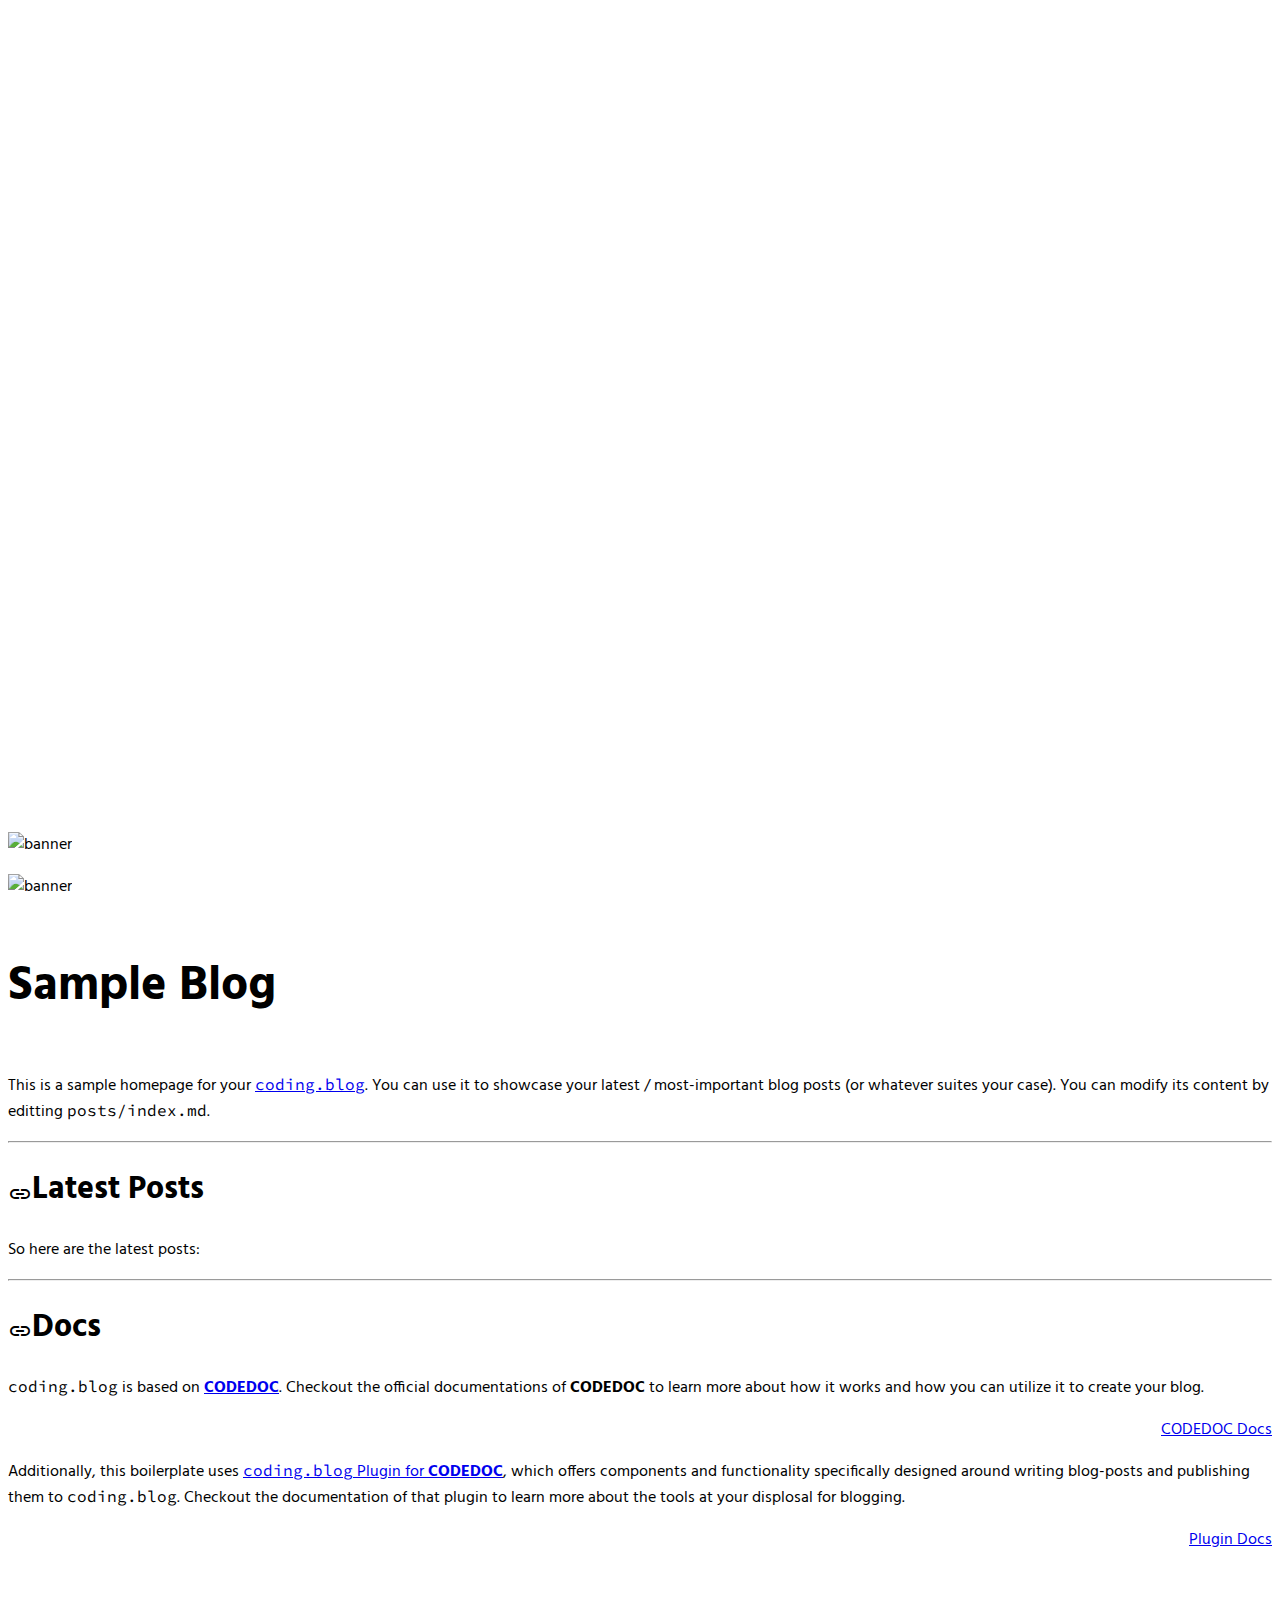
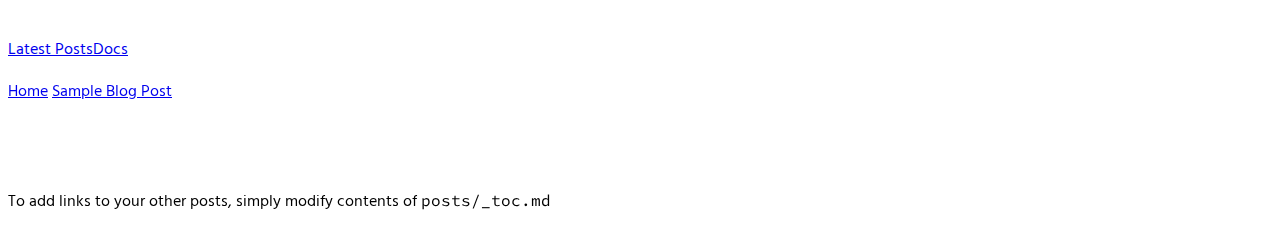
==== index.html @ 13567898 "Deploying to gh-pages from  @ 4d3c04f4698b5fcdc44f3eaf311a59f2d259ea63 🚀" ====
<!DOCTYPE html><html><head><title>Coding Blog Boilerplate | Sample Blog</title><meta charset="utf-8"><meta name="viewport" content="width=device-width, initial-scale=1, maximum-scale=1, user-scalable=0"><meta name="robots" content="index,follow"><meta name="theme-color" content="#212121"><meta name="apple-mobile-web-app-status-bar-style" content="black-translucent"><link rel="shortcut icon" href="/coding-blog-boilerplate/favicon.ico"><link href="https://fonts.googleapis.com/css?family=Hind:400,700&amp;display=swap" rel="stylesheet"><link href="https://fonts.googleapis.com/css?family=Source+Code+Pro:300,400&amp;display=swap" rel="stylesheet"><link href="https://fonts.googleapis.com/icon?family=Material+Icons%7CMaterial+Icons+Outlined&amp;display=swap" rel="stylesheet"><style>
      body, input, button {
        font-family: 'Hind', sans-serif;
      }

      code, .hljs {
        font-family: 'Source Code Pro', 'Courier New', Courier, monospace;
      }

      .icon-font {
        font-family: 'Material Icons';
        font-weight: normal;
        font-style: normal;
        font-size: 24px;  /* Preferred icon size */
        display: inline-block;
        line-height: 1;
        text-transform: none;
        letter-spacing: normal;
        word-wrap: normal;
        white-space: nowrap;
        direction: ltr;
      
        /* Support for all WebKit browsers. */
        -webkit-font-smoothing: antialiased;
        /* Support for Safari and Chrome. */
        text-rendering: optimizeLegibility;
      
        /* Support for Firefox. */
        -moz-osx-font-smoothing: grayscale;
      
        /* Support for IE. */
        font-feature-settings: 'liga';
      }

      .icon-font.outline {
        font-family: 'Material Icons Outlined';
      }
    </style><link href="/coding-blog-boilerplate/styles/codedoc-styles.css" rel="stylesheet"><script async="" defer="" src="/coding-blog-boilerplate/bundle/codedoc-bundle.js"></script><script>window.githubConfig={"repo":"coding-blog-boilerplate","user":"CONNECT-platform"}</script><style>.container{padding-top: 0 !important}</style><style>#-codedoc-toc { backdrop-filter: blur(16px); -webkit-backdrop-filter: blur(16px) }</style><meta name="twitter:title" content="Coding Blog Boilerplate | Sample Blog"><meta property="og:type" content="article"><meta property="og:title" content="Coding Blog Boilerplate | Sample Blog"><meta name="keywords" content=""><meta property="blog-tags" content=""></head><body><div class="header-0-0-4"><a class="watermark-0-0-3" href="https://coding.blog" target="_blank"><svg viewBox="0 0 701 443" version="1.1" xmlns="http://www.w3.org/2000/svg"><g id="coding.blog" stroke="none" stroke-width="1" fill="none" fill-rule="evenodd"><g transform="translate(-162.000000, -246.000000)" id="Shape"><path d="M538.081948,246.348452 L538.52402,246.445719 L538.52402,246.445719 L538.85529,246.526578 L538.85529,246.526578 L600.956012,263.165455 C602.767076,263.660918 604.526214,264.465865 606.146589,265.591976 C611.80881,269.527048 614.090389,276.211909 612.345003,282.123825 L538.2641,559.728905 C537.816127,561.562539 536.989561,563.335054 535.765607,564.944016 C530.70443,571.597248 520.764856,572.934442 513.564947,567.930724 C507.902727,563.995652 505.621148,557.310791 507.366534,551.398875 L577.145082,289.91439 L546.233523,281.631663 L462.305576,595.917544 L468.439004,634.645619 L493.907962,603.194573 C499.468987,596.327279 509.54413,595.268339 516.411424,600.829364 C523.278717,606.390389 524.337658,616.465532 518.776633,623.332826 L470.948283,682.395919 C466.887248,687.410879 460.418878,689.3283 454.55045,687.832105 L454.212574,687.741996 C448.224449,686.200133 443.421088,681.240355 442.392221,674.744345 L430.503202,599.680031 C430.418831,599.147339 430.361793,598.616628 430.331048,598.089327 C429.783912,595.705405 429.838457,593.220092 430.535776,590.858154 L519.361965,258.223717 L519.447729,257.889555 L519.447729,257.889555 L519.532157,257.586199 L519.627058,257.23399 C520.074771,255.398716 520.901697,253.624577 522.126677,252.014264 C525.828762,247.147643 532.141006,245.125338 538.081948,246.348452 Z M632.156421,656.157784 C640.992977,656.157784 648.156421,663.321228 648.156421,672.157784 C648.156421,680.99434 640.992977,688.157784 632.156421,688.157784 L528.156421,688.157784 C519.319865,688.157784 512.156421,680.99434 512.156421,672.157784 C512.156421,663.321228 519.319865,656.157784 528.156421,656.157784 L632.156421,656.157784 Z M699.234631,342.452157 L857.62655,500.844076 C863.874939,507.092464 863.874939,517.223104 857.62655,523.471493 L699.234631,681.863412 C692.986243,688.1118 682.855603,688.1118 676.607214,681.863412 C670.358826,675.615023 670.358826,665.484383 676.607214,659.235995 L823.686132,512.157077 L676.607214,365.079574 C670.358826,358.831185 670.358826,348.700545 676.607214,342.452157 C682.855603,336.203768 692.986243,336.203768 699.234631,342.452157 Z M347.705627,342.452157 C353.954016,348.700545 353.954016,358.831185 347.705627,365.079574 L200.62671,512.158491 L347.705627,659.235995 C353.954016,665.484383 353.954016,675.615023 347.705627,681.863412 C341.457239,688.1118 331.326599,688.1118 325.07821,681.863412 L166.686292,523.471493 C160.437903,517.223104 160.437903,507.092464 166.686292,500.844076 L325.07821,342.452157 C331.326599,336.203768 341.457239,336.203768 347.705627,342.452157 Z"></path></g></g></svg></a></div><div id="-codedoc-container" class="container"><script>window.source = {"base":"posts","path":"index.md","namespace":"/coding-blog-boilerplate","title":{"base":"Coding Blog Boilerplate","connector":" | "}}</script><div class="darklight-0-0-1"><div class="light"><p><img src="/coding-blog-boilerplate/img/cb-banner.svg" alt="banner"></p></div><div class="dark"><p><img src="/coding-blog-boilerplate/img/cb-banner-dark.svg" alt="banner"></p></div></div><h1 class="h-0-0-10 "><span style=" 
      text-shadow: none; 
      font-size: 48px"><p>Sample Blog</p></span></h1><p>This is a sample homepage for your <a href="https://coding.blog"><code>coding.blog</code></a>. You can use
it to showcase your latest / most-important blog posts (or whatever suites your case).
You can modify its content by editting <code>posts/index.md</code>.</p><hr><h1 id="latest-posts" class="heading-0-0-11"><span class="anchor-0-0-12" data-ignore-text=""><span class="icon-font" data-ignore-text="" style="vertical-align: sub">link</span></span>Latest Posts</h1><p>So here are the latest posts:</p><script id="WSzGeciHXk">(function(){function load(){if (window.__sdh_transport){window.__sdh_transport("WSzGeciHXk", "4I2LlaAPZ3FDHhFl7YOveg==", {"src":"/sample-blog-post","style":"box"});} }; if (document.readyState == 'complete') load(); else window.addEventListener('load', load); })()</script><script id="KIlWeqrNVF">(function(){function load(){if (window.__sdh_transport){window.__sdh_transport("KIlWeqrNVF", "4I2LlaAPZ3FDHhFl7YOveg==", {"src":"/sample-blog-post","style":"box"});} }; if (document.readyState == 'complete') load(); else window.addEventListener('load', load); })()</script><script id="a_Aa_GjOYs">(function(){function load(){if (window.__sdh_transport){window.__sdh_transport("a_Aa_GjOYs", "4I2LlaAPZ3FDHhFl7YOveg==", {"src":"/sample-blog-post"});} }; if (document.readyState == 'complete') load(); else window.addEventListener('load', load); })()</script><script id="cabaNi_Bed">(function(){function load(){if (window.__sdh_transport){window.__sdh_transport("cabaNi_Bed", "4I2LlaAPZ3FDHhFl7YOveg==", {"src":"/sample-blog-post"});} }; if (document.readyState == 'complete') load(); else window.addEventListener('load', load); })()</script><hr><h1 id="docs" class="heading-0-0-11"><span class="anchor-0-0-12" data-ignore-text=""><span class="icon-font" data-ignore-text="" style="vertical-align: sub">link</span></span>Docs</h1><p><code>coding.blog</code> is based on <a href="https://codedoc.cc"><strong>CODEDOC</strong></a>. Checkout the official documentations
of <strong>CODEDOC</strong> to learn more about how it works and how you can utilize it to create your blog.</p><div style="text-align: right"><a class="button-0-0-2" href="https://codedoc.cc" target="_blank">CODEDOC Docs</a></div><p>Additionally, this boilerplate uses <a href="https://github.com/CONNECT-platform/coding-blog-plugin"><code>coding.blog</code> Plugin for <strong>CODEDOC</strong></a>,
which offers components and functionality specifically designed around writing blog-posts
and publishing them to <code>coding.blog</code>. Checkout the documentation of that plugin to learn more
about the tools at your displosal for blogging.</p><div style="text-align: right"><a class="button-0-0-2" href="https://connect-platform.github.io/coding-blog-plugin/" target="_blank">Plugin Docs</a></div><p><br><br></p><script id="WKKgxhlDvt">(function(){function load(){if (window.__sdh_transport){window.__sdh_transport("WKKgxhlDvt", "tvU4ZvTyVzKC9UotaYeV1w==", {"src":"github"});} }; if (document.readyState == 'complete') load(); else window.addEventListener('load', load); })()</script><script id="HZMRhmLitI">(function(){function load(){if (window.__sdh_transport){window.__sdh_transport("HZMRhmLitI", "PFhwqFF68841RB6Nunq1Zg==", {});} }; if (document.readyState == 'complete') load(); else window.addEventListener('load', load); })()</script><div class="contentnav-0-0-9" data-no-search=""><a href="#latest-posts" class="h1" data-content-highlight="latest-posts">Latest Posts</a><a href="#docs" class="h1" data-content-highlight="docs">Docs</a></div></div><div id="-codedoc-toc" class="toc-0-0-6"><div class="content-0-0-7"><p><a href="/coding-blog-boilerplate/">Home</a>
<a href="/coding-blog-boilerplate/sample-blog-post">Sample Blog Post</a></p><p><br><br></p><p>To add links to your other posts,
simply modify contents of <code>posts/_toc.md</code></p></div></div><div class="footer-0-0-5"><div class="left"><script id="ySJisa_gHb">(function(){function load(){if (window.__sdh_transport){window.__sdh_transport("ySJisa_gHb", "k0lYj9deiYXngpZFqYY0vQ==", {});} }; if (document.readyState == 'complete') load(); else window.addEventListener('load', load); })()</script></div><div class="main"><div class="inside"></div></div><div class="right"><script id="cefZirTozu">(function(){function load(){if (window.__sdh_transport){window.__sdh_transport("cefZirTozu", "QtGDrozMmpfzLYU0jY3n+w==", {});} }; if (document.readyState == 'complete') load(); else window.addEventListener('load', load); })()</script></div></div><script id="TBfbtJYCkf">(function(){function load(){if (window.__sdh_transport){window.__sdh_transport("TBfbtJYCkf", "Rs0VnrLCFSwfOm1o3R6OHg==", {"namespace":"/coding-blog-boilerplate"});} }; if (document.readyState == 'complete') load(); else window.addEventListener('load', load); })()</script></body></html>
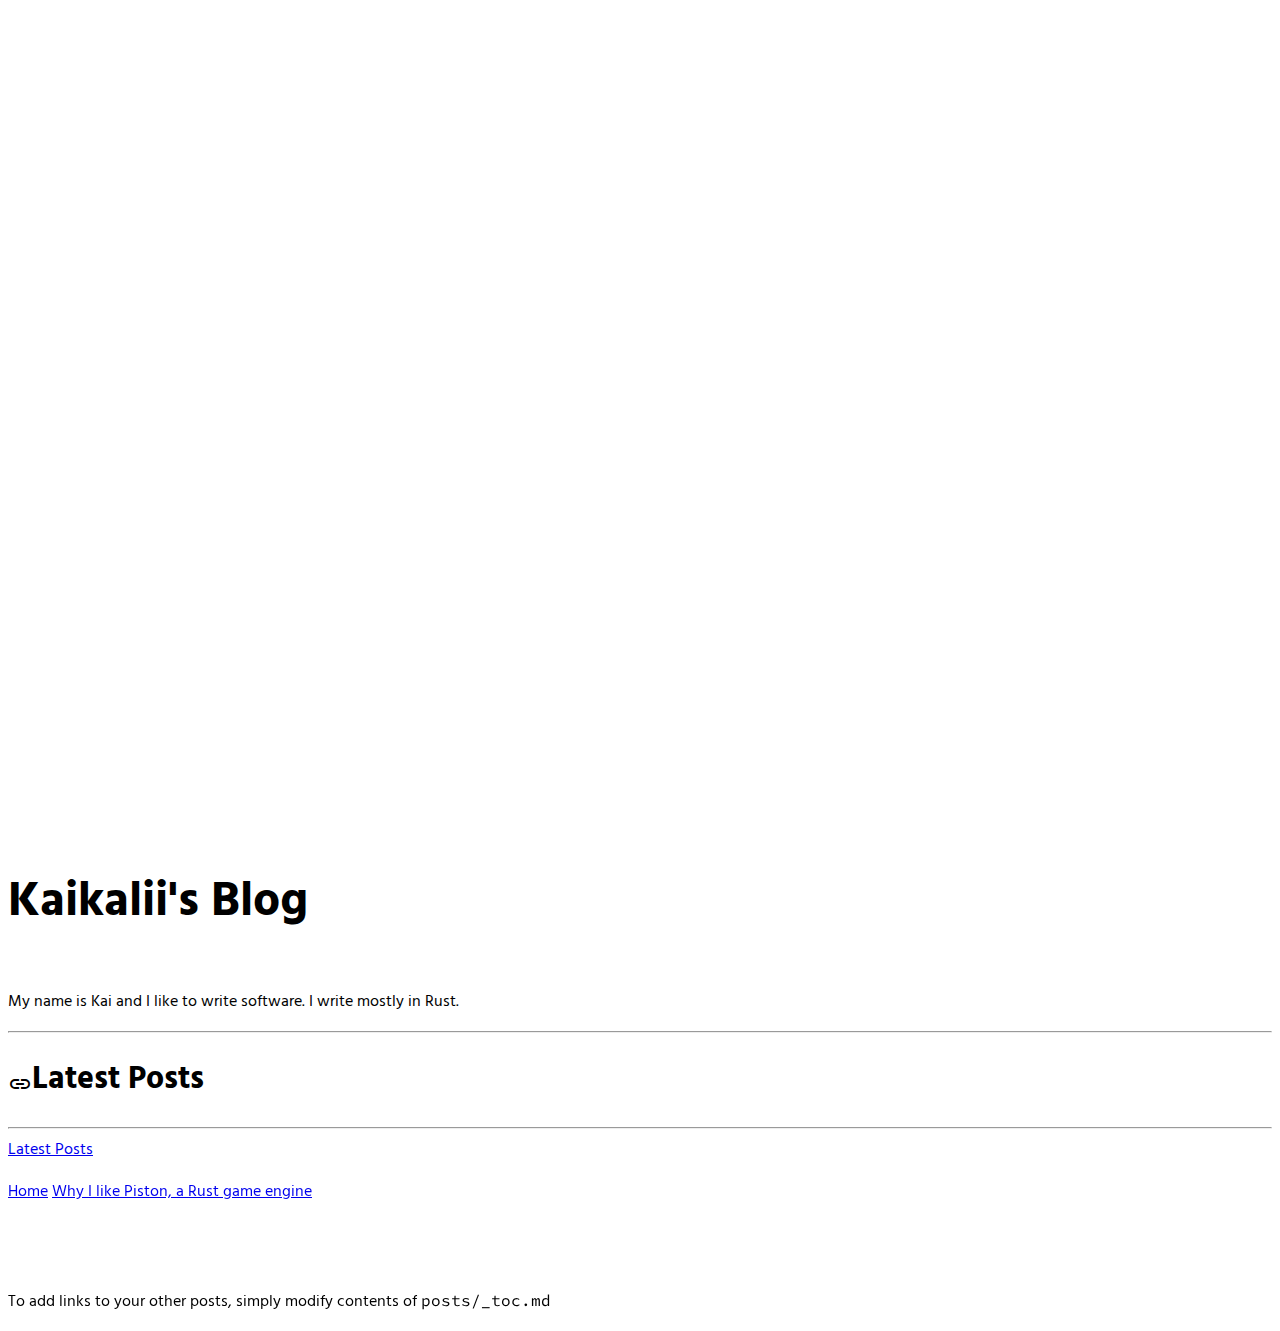
==== commit 81f3f6ce: "Deploying to gh-pages from  @ 4a7efd3d77349cfa019b366d59edd03775b7a146 🚀" ====
--- a/index.html
+++ b/index.html
@@ -1,4 +1,4 @@
-<!DOCTYPE html><html><head><title>Coding Blog Boilerplate | Sample Blog</title><meta charset="utf-8"><meta name="viewport" content="width=device-width, initial-scale=1, maximum-scale=1, user-scalable=0"><meta name="robots" content="index,follow"><meta name="theme-color" content="#212121"><meta name="apple-mobile-web-app-status-bar-style" content="black-translucent"><link rel="shortcut icon" href="/coding-blog-boilerplate/favicon.ico"><link href="https://fonts.googleapis.com/css?family=Hind:400,700&amp;display=swap" rel="stylesheet"><link href="https://fonts.googleapis.com/css?family=Source+Code+Pro:300,400&amp;display=swap" rel="stylesheet"><link href="https://fonts.googleapis.com/icon?family=Material+Icons%7CMaterial+Icons+Outlined&amp;display=swap" rel="stylesheet"><style>
+<!DOCTYPE html><html><head><title>Coding Blog Boilerplate | Kaikalii's Blog</title><meta charset="utf-8"><meta name="viewport" content="width=device-width, initial-scale=1, maximum-scale=1, user-scalable=0"><meta name="robots" content="index,follow"><meta name="theme-color" content="#212121"><meta name="apple-mobile-web-app-status-bar-style" content="black-translucent"><link rel="shortcut icon" href="/coding-blog-boilerplate/favicon.ico"><link href="https://fonts.googleapis.com/css?family=Hind:400,700&amp;display=swap" rel="stylesheet"><link href="https://fonts.googleapis.com/css?family=Source+Code+Pro:300,400&amp;display=swap" rel="stylesheet"><link href="https://fonts.googleapis.com/icon?family=Material+Icons%7CMaterial+Icons+Outlined&amp;display=swap" rel="stylesheet"><style>
       body, input, button {
         font-family: 'Hind', sans-serif;
       }
@@ -35,14 +35,8 @@
       .icon-font.outline {
         font-family: 'Material Icons Outlined';
       }
-    </style><link href="/coding-blog-boilerplate/styles/codedoc-styles.css" rel="stylesheet"><script async="" defer="" src="/coding-blog-boilerplate/bundle/codedoc-bundle.js"></script><script>window.githubConfig={"repo":"coding-blog-boilerplate","user":"CONNECT-platform"}</script><style>.container{padding-top: 0 !important}</style><style>#-codedoc-toc { backdrop-filter: blur(16px); -webkit-backdrop-filter: blur(16px) }</style><meta name="twitter:title" content="Coding Blog Boilerplate | Sample Blog"><meta property="og:type" content="article"><meta property="og:title" content="Coding Blog Boilerplate | Sample Blog"><meta name="keywords" content=""><meta property="blog-tags" content=""></head><body><div class="header-0-0-4"><a class="watermark-0-0-3" href="https://coding.blog" target="_blank"><svg viewBox="0 0 701 443" version="1.1" xmlns="http://www.w3.org/2000/svg"><g id="coding.blog" stroke="none" stroke-width="1" fill="none" fill-rule="evenodd"><g transform="translate(-162.000000, -246.000000)" id="Shape"><path d="M538.081948,246.348452 L538.52402,246.445719 L538.52402,246.445719 L538.85529,246.526578 L538.85529,246.526578 L600.956012,263.165455 C602.767076,263.660918 604.526214,264.465865 606.146589,265.591976 C611.80881,269.527048 614.090389,276.211909 612.345003,282.123825 L538.2641,559.728905 C537.816127,561.562539 536.989561,563.335054 535.765607,564.944016 C530.70443,571.597248 520.764856,572.934442 513.564947,567.930724 C507.902727,563.995652 505.621148,557.310791 507.366534,551.398875 L577.145082,289.91439 L546.233523,281.631663 L462.305576,595.917544 L468.439004,634.645619 L493.907962,603.194573 C499.468987,596.327279 509.54413,595.268339 516.411424,600.829364 C523.278717,606.390389 524.337658,616.465532 518.776633,623.332826 L470.948283,682.395919 C466.887248,687.410879 460.418878,689.3283 454.55045,687.832105 L454.212574,687.741996 C448.224449,686.200133 443.421088,681.240355 442.392221,674.744345 L430.503202,599.680031 C430.418831,599.147339 430.361793,598.616628 430.331048,598.089327 C429.783912,595.705405 429.838457,593.220092 430.535776,590.858154 L519.361965,258.223717 L519.447729,257.889555 L519.447729,257.889555 L519.532157,257.586199 L519.627058,257.23399 C520.074771,255.398716 520.901697,253.624577 522.126677,252.014264 C525.828762,247.147643 532.141006,245.125338 538.081948,246.348452 Z M632.156421,656.157784 C640.992977,656.157784 648.156421,663.321228 648.156421,672.157784 C648.156421,680.99434 640.992977,688.157784 632.156421,688.157784 L528.156421,688.157784 C519.319865,688.157784 512.156421,680.99434 512.156421,672.157784 C512.156421,663.321228 519.319865,656.157784 528.156421,656.157784 L632.156421,656.157784 Z M699.234631,342.452157 L857.62655,500.844076 C863.874939,507.092464 863.874939,517.223104 857.62655,523.471493 L699.234631,681.863412 C692.986243,688.1118 682.855603,688.1118 676.607214,681.863412 C670.358826,675.615023 670.358826,665.484383 676.607214,659.235995 L823.686132,512.157077 L676.607214,365.079574 C670.358826,358.831185 670.358826,348.700545 676.607214,342.452157 C682.855603,336.203768 692.986243,336.203768 699.234631,342.452157 Z M347.705627,342.452157 C353.954016,348.700545 353.954016,358.831185 347.705627,365.079574 L200.62671,512.158491 L347.705627,659.235995 C353.954016,665.484383 353.954016,675.615023 347.705627,681.863412 C341.457239,688.1118 331.326599,688.1118 325.07821,681.863412 L166.686292,523.471493 C160.437903,517.223104 160.437903,507.092464 166.686292,500.844076 L325.07821,342.452157 C331.326599,336.203768 341.457239,336.203768 347.705627,342.452157 Z"></path></g></g></svg></a></div><div id="-codedoc-container" class="container"><script>window.source = {"base":"posts","path":"index.md","namespace":"/coding-blog-boilerplate","title":{"base":"Coding Blog Boilerplate","connector":" | "}}</script><div class="darklight-0-0-1"><div class="light"><p><img src="/coding-blog-boilerplate/img/cb-banner.svg" alt="banner"></p></div><div class="dark"><p><img src="/coding-blog-boilerplate/img/cb-banner-dark.svg" alt="banner"></p></div></div><h1 class="h-0-0-10 "><span style=" 
+    </style><link href="/coding-blog-boilerplate/styles/codedoc-styles.css" rel="stylesheet"><script async="" defer="" src="/coding-blog-boilerplate/bundle/codedoc-bundle.js"></script><script>window.githubConfig={"repo":"coding-blog-boilerplate","user":"CONNECT-platform"}</script><style>.container{padding-top: 0 !important}</style><style>#-codedoc-toc { backdrop-filter: blur(16px); -webkit-backdrop-filter: blur(16px) }</style><meta name="twitter:title" content="Coding Blog Boilerplate | Kaikalii's Blog"><meta property="og:type" content="article"><meta property="og:title" content="Coding Blog Boilerplate | Kaikalii's Blog"><meta name="keywords" content=""><meta property="blog-tags" content=""></head><body><div class="header-0-0-4"><a class="watermark-0-0-3" href="https://coding.blog" target="_blank"><svg viewBox="0 0 701 443" version="1.1" xmlns="http://www.w3.org/2000/svg"><g id="coding.blog" stroke="none" stroke-width="1" fill="none" fill-rule="evenodd"><g transform="translate(-162.000000, -246.000000)" id="Shape"><path d="M538.081948,246.348452 L538.52402,246.445719 L538.52402,246.445719 L538.85529,246.526578 L538.85529,246.526578 L600.956012,263.165455 C602.767076,263.660918 604.526214,264.465865 606.146589,265.591976 C611.80881,269.527048 614.090389,276.211909 612.345003,282.123825 L538.2641,559.728905 C537.816127,561.562539 536.989561,563.335054 535.765607,564.944016 C530.70443,571.597248 520.764856,572.934442 513.564947,567.930724 C507.902727,563.995652 505.621148,557.310791 507.366534,551.398875 L577.145082,289.91439 L546.233523,281.631663 L462.305576,595.917544 L468.439004,634.645619 L493.907962,603.194573 C499.468987,596.327279 509.54413,595.268339 516.411424,600.829364 C523.278717,606.390389 524.337658,616.465532 518.776633,623.332826 L470.948283,682.395919 C466.887248,687.410879 460.418878,689.3283 454.55045,687.832105 L454.212574,687.741996 C448.224449,686.200133 443.421088,681.240355 442.392221,674.744345 L430.503202,599.680031 C430.418831,599.147339 430.361793,598.616628 430.331048,598.089327 C429.783912,595.705405 429.838457,593.220092 430.535776,590.858154 L519.361965,258.223717 L519.447729,257.889555 L519.447729,257.889555 L519.532157,257.586199 L519.627058,257.23399 C520.074771,255.398716 520.901697,253.624577 522.126677,252.014264 C525.828762,247.147643 532.141006,245.125338 538.081948,246.348452 Z M632.156421,656.157784 C640.992977,656.157784 648.156421,663.321228 648.156421,672.157784 C648.156421,680.99434 640.992977,688.157784 632.156421,688.157784 L528.156421,688.157784 C519.319865,688.157784 512.156421,680.99434 512.156421,672.157784 C512.156421,663.321228 519.319865,656.157784 528.156421,656.157784 L632.156421,656.157784 Z M699.234631,342.452157 L857.62655,500.844076 C863.874939,507.092464 863.874939,517.223104 857.62655,523.471493 L699.234631,681.863412 C692.986243,688.1118 682.855603,688.1118 676.607214,681.863412 C670.358826,675.615023 670.358826,665.484383 676.607214,659.235995 L823.686132,512.157077 L676.607214,365.079574 C670.358826,358.831185 670.358826,348.700545 676.607214,342.452157 C682.855603,336.203768 692.986243,336.203768 699.234631,342.452157 Z M347.705627,342.452157 C353.954016,348.700545 353.954016,358.831185 347.705627,365.079574 L200.62671,512.158491 L347.705627,659.235995 C353.954016,665.484383 353.954016,675.615023 347.705627,681.863412 C341.457239,688.1118 331.326599,688.1118 325.07821,681.863412 L166.686292,523.471493 C160.437903,517.223104 160.437903,507.092464 166.686292,500.844076 L325.07821,342.452157 C331.326599,336.203768 341.457239,336.203768 347.705627,342.452157 Z"></path></g></g></svg></a></div><div id="-codedoc-container" class="container"><script>window.source = {"base":"posts","path":"index.md","namespace":"/coding-blog-boilerplate","title":{"base":"Coding Blog Boilerplate","connector":" | "}}</script><h1 class="h-0-0-10 "><span style=" 
       text-shadow: none; 
-      font-size: 48px"><p>Sample Blog</p></span></h1><p>This is a sample homepage for your <a href="https://coding.blog"><code>coding.blog</code></a>. You can use
-it to showcase your latest / most-important blog posts (or whatever suites your case).
-You can modify its content by editting <code>posts/index.md</code>.</p><hr><h1 id="latest-posts" class="heading-0-0-11"><span class="anchor-0-0-12" data-ignore-text=""><span class="icon-font" data-ignore-text="" style="vertical-align: sub">link</span></span>Latest Posts</h1><p>So here are the latest posts:</p><script id="WSzGeciHXk">(function(){function load(){if (window.__sdh_transport){window.__sdh_transport("WSzGeciHXk", "4I2LlaAPZ3FDHhFl7YOveg==", {"src":"/sample-blog-post","style":"box"});} }; if (document.readyState == 'complete') load(); else window.addEventListener('load', load); })()</script><script id="KIlWeqrNVF">(function(){function load(){if (window.__sdh_transport){window.__sdh_transport("KIlWeqrNVF", "4I2LlaAPZ3FDHhFl7YOveg==", {"src":"/sample-blog-post","style":"box"});} }; if (document.readyState == 'complete') load(); else window.addEventListener('load', load); })()</script><script id="a_Aa_GjOYs">(function(){function load(){if (window.__sdh_transport){window.__sdh_transport("a_Aa_GjOYs", "4I2LlaAPZ3FDHhFl7YOveg==", {"src":"/sample-blog-post"});} }; if (document.readyState == 'complete') load(); else window.addEventListener('load', load); })()</script><script id="cabaNi_Bed">(function(){function load(){if (window.__sdh_transport){window.__sdh_transport("cabaNi_Bed", "4I2LlaAPZ3FDHhFl7YOveg==", {"src":"/sample-blog-post"});} }; if (document.readyState == 'complete') load(); else window.addEventListener('load', load); })()</script><hr><h1 id="docs" class="heading-0-0-11"><span class="anchor-0-0-12" data-ignore-text=""><span class="icon-font" data-ignore-text="" style="vertical-align: sub">link</span></span>Docs</h1><p><code>coding.blog</code> is based on <a href="https://codedoc.cc"><strong>CODEDOC</strong></a>. Checkout the official documentations
-of <strong>CODEDOC</strong> to learn more about how it works and how you can utilize it to create your blog.</p><div style="text-align: right"><a class="button-0-0-2" href="https://codedoc.cc" target="_blank">CODEDOC Docs</a></div><p>Additionally, this boilerplate uses <a href="https://github.com/CONNECT-platform/coding-blog-plugin"><code>coding.blog</code> Plugin for <strong>CODEDOC</strong></a>,
-which offers components and functionality specifically designed around writing blog-posts
-and publishing them to <code>coding.blog</code>. Checkout the documentation of that plugin to learn more
-about the tools at your displosal for blogging.</p><div style="text-align: right"><a class="button-0-0-2" href="https://connect-platform.github.io/coding-blog-plugin/" target="_blank">Plugin Docs</a></div><p><br><br></p><script id="WKKgxhlDvt">(function(){function load(){if (window.__sdh_transport){window.__sdh_transport("WKKgxhlDvt", "tvU4ZvTyVzKC9UotaYeV1w==", {"src":"github"});} }; if (document.readyState == 'complete') load(); else window.addEventListener('load', load); })()</script><script id="HZMRhmLitI">(function(){function load(){if (window.__sdh_transport){window.__sdh_transport("HZMRhmLitI", "PFhwqFF68841RB6Nunq1Zg==", {});} }; if (document.readyState == 'complete') load(); else window.addEventListener('load', load); })()</script><div class="contentnav-0-0-9" data-no-search=""><a href="#latest-posts" class="h1" data-content-highlight="latest-posts">Latest Posts</a><a href="#docs" class="h1" data-content-highlight="docs">Docs</a></div></div><div id="-codedoc-toc" class="toc-0-0-6"><div class="content-0-0-7"><p><a href="/coding-blog-boilerplate/">Home</a>
-<a href="/coding-blog-boilerplate/sample-blog-post">Sample Blog Post</a></p><p><br><br></p><p>To add links to your other posts,
-simply modify contents of <code>posts/_toc.md</code></p></div></div><div class="footer-0-0-5"><div class="left"><script id="ySJisa_gHb">(function(){function load(){if (window.__sdh_transport){window.__sdh_transport("ySJisa_gHb", "k0lYj9deiYXngpZFqYY0vQ==", {});} }; if (document.readyState == 'complete') load(); else window.addEventListener('load', load); })()</script></div><div class="main"><div class="inside"></div></div><div class="right"><script id="cefZirTozu">(function(){function load(){if (window.__sdh_transport){window.__sdh_transport("cefZirTozu", "QtGDrozMmpfzLYU0jY3n+w==", {});} }; if (document.readyState == 'complete') load(); else window.addEventListener('load', load); })()</script></div></div><script id="TBfbtJYCkf">(function(){function load(){if (window.__sdh_transport){window.__sdh_transport("TBfbtJYCkf", "Rs0VnrLCFSwfOm1o3R6OHg==", {"namespace":"/coding-blog-boilerplate"});} }; if (document.readyState == 'complete') load(); else window.addEventListener('load', load); })()</script></body></html>+      font-size: 48px"><p>Kaikalii's Blog</p></span></h1><p>My name is Kai and I like to write software. I write mostly in Rust.</p><hr><h1 id="latest-posts" class="heading-0-0-11"><span class="anchor-0-0-12" data-ignore-text=""><span class="icon-font" data-ignore-text="" style="vertical-align: sub">link</span></span>Latest Posts</h1><script id="gugeZbpnPU">(function(){function load(){if (window.__sdh_transport){window.__sdh_transport("gugeZbpnPU", "4I2LlaAPZ3FDHhFl7YOveg==", {"src":"/why-i-like-piston","style":"box"});} }; if (document.readyState == 'complete') load(); else window.addEventListener('load', load); })()</script><hr><script id="uMHvdNZGd_">(function(){function load(){if (window.__sdh_transport){window.__sdh_transport("uMHvdNZGd_", "tvU4ZvTyVzKC9UotaYeV1w==", {"src":"github"});} }; if (document.readyState == 'complete') load(); else window.addEventListener('load', load); })()</script><script id="Ej_jMONACr">(function(){function load(){if (window.__sdh_transport){window.__sdh_transport("Ej_jMONACr", "PFhwqFF68841RB6Nunq1Zg==", {});} }; if (document.readyState == 'complete') load(); else window.addEventListener('load', load); })()</script><div class="contentnav-0-0-9" data-no-search=""><a href="#latest-posts" class="h1" data-content-highlight="latest-posts">Latest Posts</a></div></div><div id="-codedoc-toc" class="toc-0-0-6"><div class="content-0-0-7"><p><a href="/coding-blog-boilerplate/">Home</a>
+<a href="/coding-blog-boilerplate/why-i-like-piston">Why I like Piston, a Rust game engine</a></p><p><br><br></p><p>To add links to your other posts,
+simply modify contents of <code>posts/_toc.md</code></p></div></div><div class="footer-0-0-5"><div class="left"><script id="gNrTaVoNwe">(function(){function load(){if (window.__sdh_transport){window.__sdh_transport("gNrTaVoNwe", "k0lYj9deiYXngpZFqYY0vQ==", {});} }; if (document.readyState == 'complete') load(); else window.addEventListener('load', load); })()</script></div><div class="main"><div class="inside"></div></div><div class="right"><script id="KmkYcurezV">(function(){function load(){if (window.__sdh_transport){window.__sdh_transport("KmkYcurezV", "QtGDrozMmpfzLYU0jY3n+w==", {});} }; if (document.readyState == 'complete') load(); else window.addEventListener('load', load); })()</script></div></div><script id="zrmnWhcnJL">(function(){function load(){if (window.__sdh_transport){window.__sdh_transport("zrmnWhcnJL", "Rs0VnrLCFSwfOm1o3R6OHg==", {"namespace":"/coding-blog-boilerplate"});} }; if (document.readyState == 'complete') load(); else window.addEventListener('load', load); })()</script></body></html>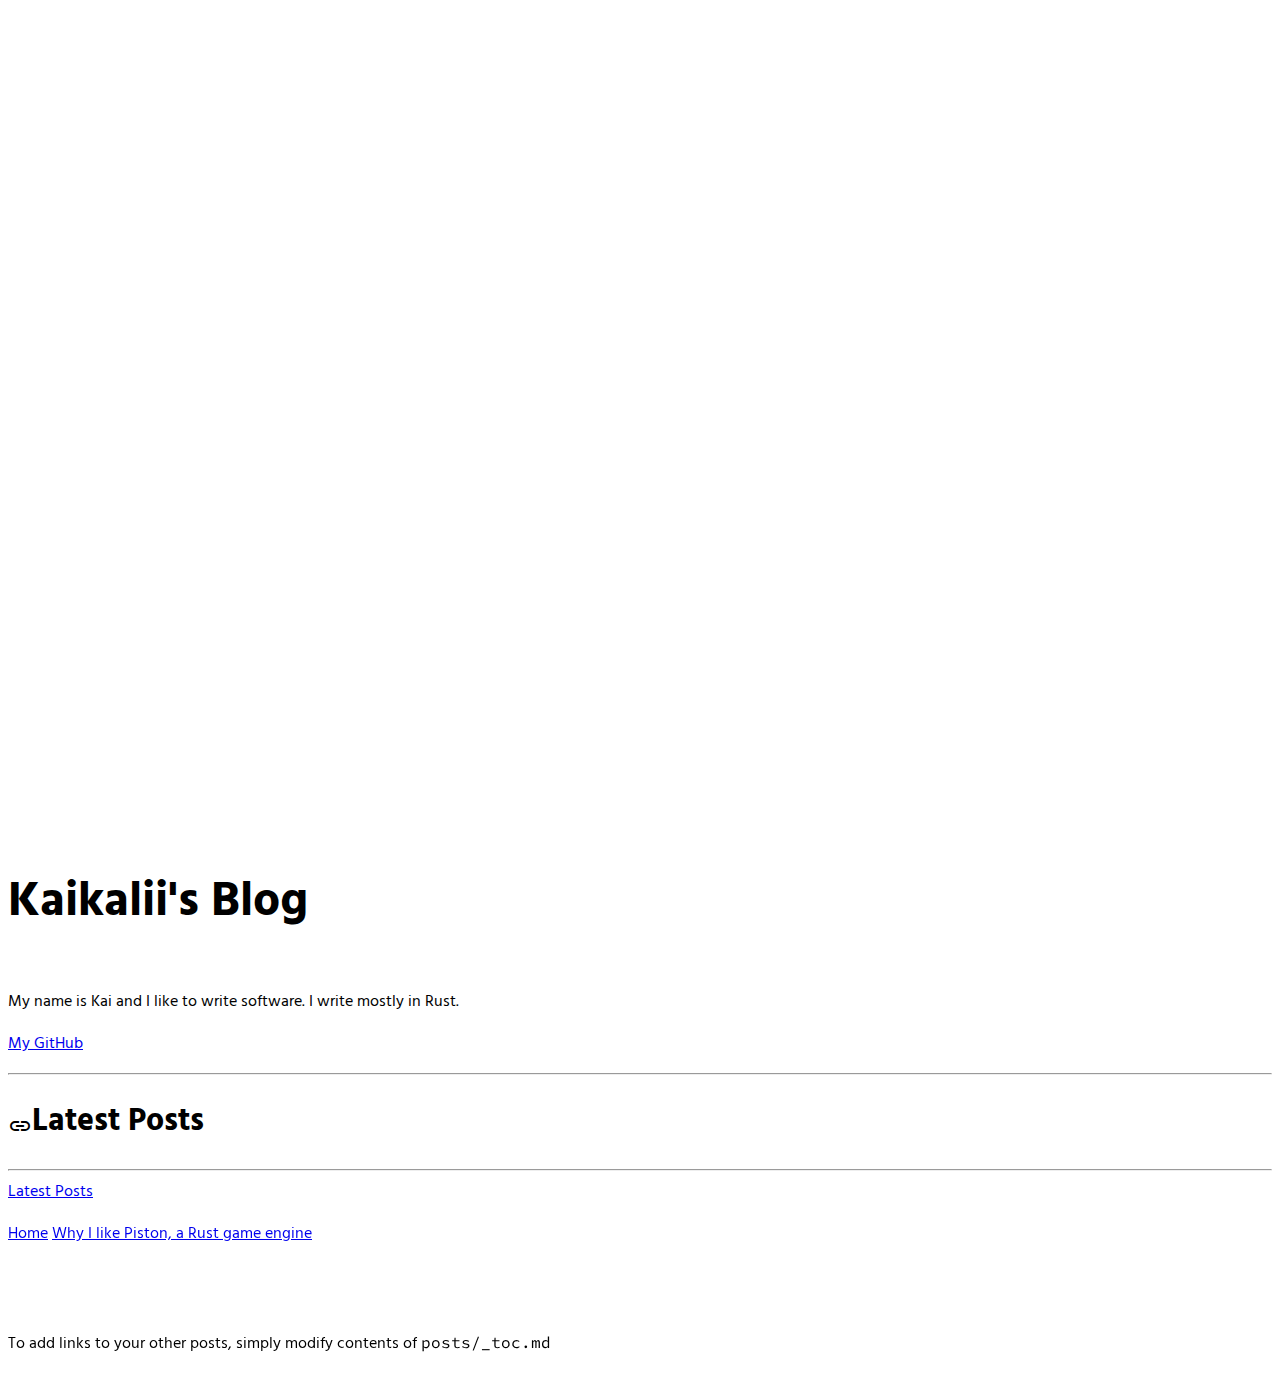
==== commit f45e158c: "Deploying to gh-pages from  @ 1a0ffef99d401e575a659313d89c84c8531a7cdc 🚀" ====
--- a/index.html
+++ b/index.html
@@ -1,4 +1,4 @@
-<!DOCTYPE html><html><head><title>Coding Blog Boilerplate | Kaikalii's Blog</title><meta charset="utf-8"><meta name="viewport" content="width=device-width, initial-scale=1, maximum-scale=1, user-scalable=0"><meta name="robots" content="index,follow"><meta name="theme-color" content="#212121"><meta name="apple-mobile-web-app-status-bar-style" content="black-translucent"><link rel="shortcut icon" href="/coding-blog-boilerplate/favicon.ico"><link href="https://fonts.googleapis.com/css?family=Hind:400,700&amp;display=swap" rel="stylesheet"><link href="https://fonts.googleapis.com/css?family=Source+Code+Pro:300,400&amp;display=swap" rel="stylesheet"><link href="https://fonts.googleapis.com/icon?family=Material+Icons%7CMaterial+Icons+Outlined&amp;display=swap" rel="stylesheet"><style>
+<!DOCTYPE html><html><head><title>Kaikalii's Blog | Kaikalii's Blog</title><meta charset="utf-8"><meta name="viewport" content="width=device-width, initial-scale=1, maximum-scale=1, user-scalable=0"><meta name="robots" content="index,follow"><meta name="theme-color" content="#212121"><meta name="apple-mobile-web-app-status-bar-style" content="black-translucent"><link rel="shortcut icon" href="/coding-blog-boilerplate/favicon.ico"><link href="https://fonts.googleapis.com/css?family=Hind:400,700&amp;display=swap" rel="stylesheet"><link href="https://fonts.googleapis.com/css?family=Source+Code+Pro:300,400&amp;display=swap" rel="stylesheet"><link href="https://fonts.googleapis.com/icon?family=Material+Icons%7CMaterial+Icons+Outlined&amp;display=swap" rel="stylesheet"><style>
       body, input, button {
         font-family: 'Hind', sans-serif;
       }
@@ -35,8 +35,8 @@
       .icon-font.outline {
         font-family: 'Material Icons Outlined';
       }
-    </style><link href="/coding-blog-boilerplate/styles/codedoc-styles.css" rel="stylesheet"><script async="" defer="" src="/coding-blog-boilerplate/bundle/codedoc-bundle.js"></script><script>window.githubConfig={"repo":"coding-blog-boilerplate","user":"CONNECT-platform"}</script><style>.container{padding-top: 0 !important}</style><style>#-codedoc-toc { backdrop-filter: blur(16px); -webkit-backdrop-filter: blur(16px) }</style><meta name="twitter:title" content="Coding Blog Boilerplate | Kaikalii's Blog"><meta property="og:type" content="article"><meta property="og:title" content="Coding Blog Boilerplate | Kaikalii's Blog"><meta name="keywords" content=""><meta property="blog-tags" content=""></head><body><div class="header-0-0-4"><a class="watermark-0-0-3" href="https://coding.blog" target="_blank"><svg viewBox="0 0 701 443" version="1.1" xmlns="http://www.w3.org/2000/svg"><g id="coding.blog" stroke="none" stroke-width="1" fill="none" fill-rule="evenodd"><g transform="translate(-162.000000, -246.000000)" id="Shape"><path d="M538.081948,246.348452 L538.52402,246.445719 L538.52402,246.445719 L538.85529,246.526578 L538.85529,246.526578 L600.956012,263.165455 C602.767076,263.660918 604.526214,264.465865 606.146589,265.591976 C611.80881,269.527048 614.090389,276.211909 612.345003,282.123825 L538.2641,559.728905 C537.816127,561.562539 536.989561,563.335054 535.765607,564.944016 C530.70443,571.597248 520.764856,572.934442 513.564947,567.930724 C507.902727,563.995652 505.621148,557.310791 507.366534,551.398875 L577.145082,289.91439 L546.233523,281.631663 L462.305576,595.917544 L468.439004,634.645619 L493.907962,603.194573 C499.468987,596.327279 509.54413,595.268339 516.411424,600.829364 C523.278717,606.390389 524.337658,616.465532 518.776633,623.332826 L470.948283,682.395919 C466.887248,687.410879 460.418878,689.3283 454.55045,687.832105 L454.212574,687.741996 C448.224449,686.200133 443.421088,681.240355 442.392221,674.744345 L430.503202,599.680031 C430.418831,599.147339 430.361793,598.616628 430.331048,598.089327 C429.783912,595.705405 429.838457,593.220092 430.535776,590.858154 L519.361965,258.223717 L519.447729,257.889555 L519.447729,257.889555 L519.532157,257.586199 L519.627058,257.23399 C520.074771,255.398716 520.901697,253.624577 522.126677,252.014264 C525.828762,247.147643 532.141006,245.125338 538.081948,246.348452 Z M632.156421,656.157784 C640.992977,656.157784 648.156421,663.321228 648.156421,672.157784 C648.156421,680.99434 640.992977,688.157784 632.156421,688.157784 L528.156421,688.157784 C519.319865,688.157784 512.156421,680.99434 512.156421,672.157784 C512.156421,663.321228 519.319865,656.157784 528.156421,656.157784 L632.156421,656.157784 Z M699.234631,342.452157 L857.62655,500.844076 C863.874939,507.092464 863.874939,517.223104 857.62655,523.471493 L699.234631,681.863412 C692.986243,688.1118 682.855603,688.1118 676.607214,681.863412 C670.358826,675.615023 670.358826,665.484383 676.607214,659.235995 L823.686132,512.157077 L676.607214,365.079574 C670.358826,358.831185 670.358826,348.700545 676.607214,342.452157 C682.855603,336.203768 692.986243,336.203768 699.234631,342.452157 Z M347.705627,342.452157 C353.954016,348.700545 353.954016,358.831185 347.705627,365.079574 L200.62671,512.158491 L347.705627,659.235995 C353.954016,665.484383 353.954016,675.615023 347.705627,681.863412 C341.457239,688.1118 331.326599,688.1118 325.07821,681.863412 L166.686292,523.471493 C160.437903,517.223104 160.437903,507.092464 166.686292,500.844076 L325.07821,342.452157 C331.326599,336.203768 341.457239,336.203768 347.705627,342.452157 Z"></path></g></g></svg></a></div><div id="-codedoc-container" class="container"><script>window.source = {"base":"posts","path":"index.md","namespace":"/coding-blog-boilerplate","title":{"base":"Coding Blog Boilerplate","connector":" | "}}</script><h1 class="h-0-0-10 "><span style=" 
+    </style><link href="/coding-blog-boilerplate/styles/codedoc-styles.css" rel="stylesheet"><script async="" defer="" src="/coding-blog-boilerplate/bundle/codedoc-bundle.js"></script><script>window.githubConfig={"repo":"blog","user":"kaikalii"}</script><style>.container{padding-top: 0 !important}</style><style>#-codedoc-toc { backdrop-filter: blur(16px); -webkit-backdrop-filter: blur(16px) }</style><meta name="twitter:title" content="Kaikalii's Blog | Kaikalii's Blog"><meta property="og:type" content="article"><meta property="og:title" content="Kaikalii's Blog | Kaikalii's Blog"><meta name="keywords" content=""><meta property="blog-tags" content=""></head><body><div class="header-0-0-4"><a class="watermark-0-0-3" href="https://coding.blog" target="_blank"><svg viewBox="0 0 701 443" version="1.1" xmlns="http://www.w3.org/2000/svg"><g id="coding.blog" stroke="none" stroke-width="1" fill="none" fill-rule="evenodd"><g transform="translate(-162.000000, -246.000000)" id="Shape"><path d="M538.081948,246.348452 L538.52402,246.445719 L538.52402,246.445719 L538.85529,246.526578 L538.85529,246.526578 L600.956012,263.165455 C602.767076,263.660918 604.526214,264.465865 606.146589,265.591976 C611.80881,269.527048 614.090389,276.211909 612.345003,282.123825 L538.2641,559.728905 C537.816127,561.562539 536.989561,563.335054 535.765607,564.944016 C530.70443,571.597248 520.764856,572.934442 513.564947,567.930724 C507.902727,563.995652 505.621148,557.310791 507.366534,551.398875 L577.145082,289.91439 L546.233523,281.631663 L462.305576,595.917544 L468.439004,634.645619 L493.907962,603.194573 C499.468987,596.327279 509.54413,595.268339 516.411424,600.829364 C523.278717,606.390389 524.337658,616.465532 518.776633,623.332826 L470.948283,682.395919 C466.887248,687.410879 460.418878,689.3283 454.55045,687.832105 L454.212574,687.741996 C448.224449,686.200133 443.421088,681.240355 442.392221,674.744345 L430.503202,599.680031 C430.418831,599.147339 430.361793,598.616628 430.331048,598.089327 C429.783912,595.705405 429.838457,593.220092 430.535776,590.858154 L519.361965,258.223717 L519.447729,257.889555 L519.447729,257.889555 L519.532157,257.586199 L519.627058,257.23399 C520.074771,255.398716 520.901697,253.624577 522.126677,252.014264 C525.828762,247.147643 532.141006,245.125338 538.081948,246.348452 Z M632.156421,656.157784 C640.992977,656.157784 648.156421,663.321228 648.156421,672.157784 C648.156421,680.99434 640.992977,688.157784 632.156421,688.157784 L528.156421,688.157784 C519.319865,688.157784 512.156421,680.99434 512.156421,672.157784 C512.156421,663.321228 519.319865,656.157784 528.156421,656.157784 L632.156421,656.157784 Z M699.234631,342.452157 L857.62655,500.844076 C863.874939,507.092464 863.874939,517.223104 857.62655,523.471493 L699.234631,681.863412 C692.986243,688.1118 682.855603,688.1118 676.607214,681.863412 C670.358826,675.615023 670.358826,665.484383 676.607214,659.235995 L823.686132,512.157077 L676.607214,365.079574 C670.358826,358.831185 670.358826,348.700545 676.607214,342.452157 C682.855603,336.203768 692.986243,336.203768 699.234631,342.452157 Z M347.705627,342.452157 C353.954016,348.700545 353.954016,358.831185 347.705627,365.079574 L200.62671,512.158491 L347.705627,659.235995 C353.954016,665.484383 353.954016,675.615023 347.705627,681.863412 C341.457239,688.1118 331.326599,688.1118 325.07821,681.863412 L166.686292,523.471493 C160.437903,517.223104 160.437903,507.092464 166.686292,500.844076 L325.07821,342.452157 C331.326599,336.203768 341.457239,336.203768 347.705627,342.452157 Z"></path></g></g></svg></a></div><div id="-codedoc-container" class="container"><script>window.source = {"base":"posts","path":"index.md","namespace":"/coding-blog-boilerplate","title":{"base":"Kaikalii's Blog","connector":" | "}}</script><h1 class="h-0-0-10 "><span style=" 
       text-shadow: none; 
-      font-size: 48px"><p>Kaikalii's Blog</p></span></h1><p>My name is Kai and I like to write software. I write mostly in Rust.</p><hr><h1 id="latest-posts" class="heading-0-0-11"><span class="anchor-0-0-12" data-ignore-text=""><span class="icon-font" data-ignore-text="" style="vertical-align: sub">link</span></span>Latest Posts</h1><script id="gugeZbpnPU">(function(){function load(){if (window.__sdh_transport){window.__sdh_transport("gugeZbpnPU", "4I2LlaAPZ3FDHhFl7YOveg==", {"src":"/why-i-like-piston","style":"box"});} }; if (document.readyState == 'complete') load(); else window.addEventListener('load', load); })()</script><hr><script id="uMHvdNZGd_">(function(){function load(){if (window.__sdh_transport){window.__sdh_transport("uMHvdNZGd_", "tvU4ZvTyVzKC9UotaYeV1w==", {"src":"github"});} }; if (document.readyState == 'complete') load(); else window.addEventListener('load', load); })()</script><script id="Ej_jMONACr">(function(){function load(){if (window.__sdh_transport){window.__sdh_transport("Ej_jMONACr", "PFhwqFF68841RB6Nunq1Zg==", {});} }; if (document.readyState == 'complete') load(); else window.addEventListener('load', load); })()</script><div class="contentnav-0-0-9" data-no-search=""><a href="#latest-posts" class="h1" data-content-highlight="latest-posts">Latest Posts</a></div></div><div id="-codedoc-toc" class="toc-0-0-6"><div class="content-0-0-7"><p><a href="/coding-blog-boilerplate/">Home</a>
+      font-size: 48px"><p>Kaikalii's Blog</p></span></h1><p>My name is Kai and I like to write software. I write mostly in Rust.</p><p><a href="https://github.com/kaikalii">My GitHub</a></p><hr><h1 id="latest-posts" class="heading-0-0-11"><span class="anchor-0-0-12" data-ignore-text=""><span class="icon-font" data-ignore-text="" style="vertical-align: sub">link</span></span>Latest Posts</h1><script id="NxpgnOHjcV">(function(){function load(){if (window.__sdh_transport){window.__sdh_transport("NxpgnOHjcV", "4I2LlaAPZ3FDHhFl7YOveg==", {"src":"/why-i-like-piston","style":"box"});} }; if (document.readyState == 'complete') load(); else window.addEventListener('load', load); })()</script><hr><script id="LpUIwszXCq">(function(){function load(){if (window.__sdh_transport){window.__sdh_transport("LpUIwszXCq", "tvU4ZvTyVzKC9UotaYeV1w==", {"src":"github"});} }; if (document.readyState == 'complete') load(); else window.addEventListener('load', load); })()</script><script id="cLjypLwpyq">(function(){function load(){if (window.__sdh_transport){window.__sdh_transport("cLjypLwpyq", "PFhwqFF68841RB6Nunq1Zg==", {});} }; if (document.readyState == 'complete') load(); else window.addEventListener('load', load); })()</script><div class="contentnav-0-0-9" data-no-search=""><a href="#latest-posts" class="h1" data-content-highlight="latest-posts">Latest Posts</a></div></div><div id="-codedoc-toc" class="toc-0-0-6"><div class="content-0-0-7"><p><a href="/coding-blog-boilerplate/">Home</a>
 <a href="/coding-blog-boilerplate/why-i-like-piston">Why I like Piston, a Rust game engine</a></p><p><br><br></p><p>To add links to your other posts,
-simply modify contents of <code>posts/_toc.md</code></p></div></div><div class="footer-0-0-5"><div class="left"><script id="gNrTaVoNwe">(function(){function load(){if (window.__sdh_transport){window.__sdh_transport("gNrTaVoNwe", "k0lYj9deiYXngpZFqYY0vQ==", {});} }; if (document.readyState == 'complete') load(); else window.addEventListener('load', load); })()</script></div><div class="main"><div class="inside"></div></div><div class="right"><script id="KmkYcurezV">(function(){function load(){if (window.__sdh_transport){window.__sdh_transport("KmkYcurezV", "QtGDrozMmpfzLYU0jY3n+w==", {});} }; if (document.readyState == 'complete') load(); else window.addEventListener('load', load); })()</script></div></div><script id="zrmnWhcnJL">(function(){function load(){if (window.__sdh_transport){window.__sdh_transport("zrmnWhcnJL", "Rs0VnrLCFSwfOm1o3R6OHg==", {"namespace":"/coding-blog-boilerplate"});} }; if (document.readyState == 'complete') load(); else window.addEventListener('load', load); })()</script></body></html>+simply modify contents of <code>posts/_toc.md</code></p></div></div><div class="footer-0-0-5"><div class="left"><script id="bGWphudkra">(function(){function load(){if (window.__sdh_transport){window.__sdh_transport("bGWphudkra", "k0lYj9deiYXngpZFqYY0vQ==", {});} }; if (document.readyState == 'complete') load(); else window.addEventListener('load', load); })()</script></div><div class="main"><div class="inside"></div></div><div class="right"><script id="Krg_gzBcgW">(function(){function load(){if (window.__sdh_transport){window.__sdh_transport("Krg_gzBcgW", "QtGDrozMmpfzLYU0jY3n+w==", {});} }; if (document.readyState == 'complete') load(); else window.addEventListener('load', load); })()</script></div></div><script id="wlIcnjnpZw">(function(){function load(){if (window.__sdh_transport){window.__sdh_transport("wlIcnjnpZw", "Rs0VnrLCFSwfOm1o3R6OHg==", {"namespace":"/coding-blog-boilerplate"});} }; if (document.readyState == 'complete') load(); else window.addEventListener('load', load); })()</script></body></html>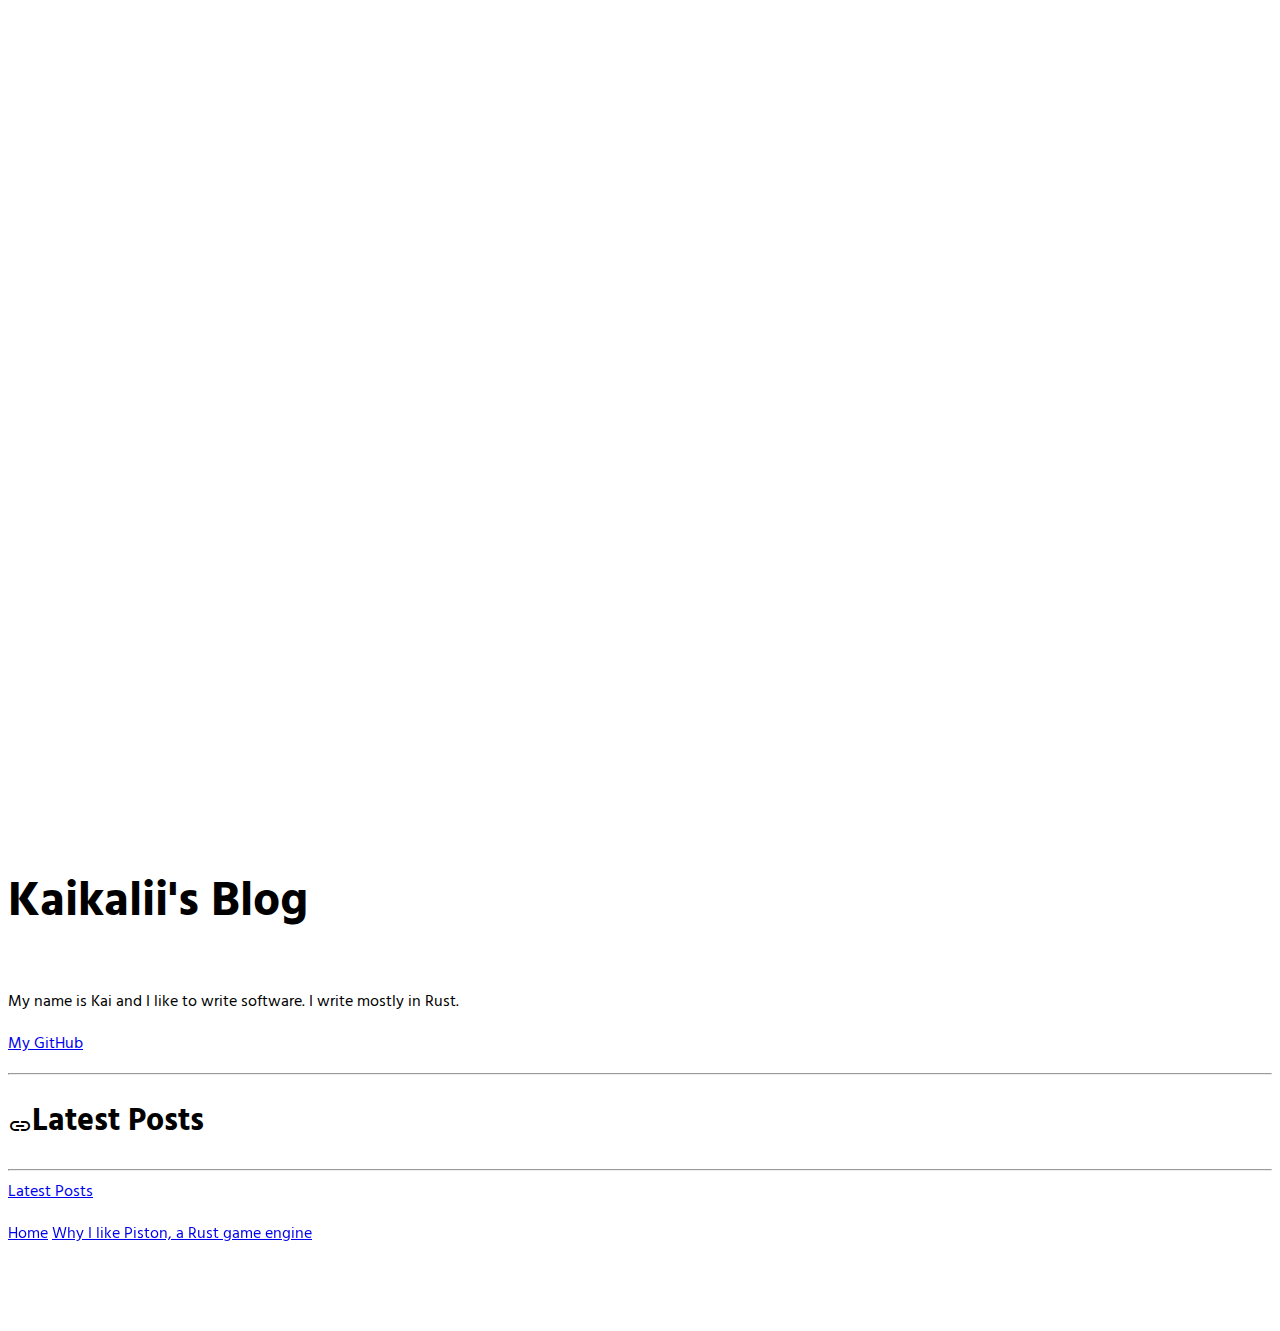
==== commit 14a46b24: "Deploying to gh-pages from  @ dc9954feaa8094271f0196df1da5dfd30be05b01 🚀" ====
--- a/index.html
+++ b/index.html
@@ -37,6 +37,5 @@
       }
     </style><link href="/coding-blog-boilerplate/styles/codedoc-styles.css" rel="stylesheet"><script async="" defer="" src="/coding-blog-boilerplate/bundle/codedoc-bundle.js"></script><script>window.githubConfig={"repo":"blog","user":"kaikalii"}</script><style>.container{padding-top: 0 !important}</style><style>#-codedoc-toc { backdrop-filter: blur(16px); -webkit-backdrop-filter: blur(16px) }</style><meta name="twitter:title" content="Kaikalii's Blog | Kaikalii's Blog"><meta property="og:type" content="article"><meta property="og:title" content="Kaikalii's Blog | Kaikalii's Blog"><meta name="keywords" content=""><meta property="blog-tags" content=""></head><body><div class="header-0-0-4"><a class="watermark-0-0-3" href="https://coding.blog" target="_blank"><svg viewBox="0 0 701 443" version="1.1" xmlns="http://www.w3.org/2000/svg"><g id="coding.blog" stroke="none" stroke-width="1" fill="none" fill-rule="evenodd"><g transform="translate(-162.000000, -246.000000)" id="Shape"><path d="M538.081948,246.348452 L538.52402,246.445719 L538.52402,246.445719 L538.85529,246.526578 L538.85529,246.526578 L600.956012,263.165455 C602.767076,263.660918 604.526214,264.465865 606.146589,265.591976 C611.80881,269.527048 614.090389,276.211909 612.345003,282.123825 L538.2641,559.728905 C537.816127,561.562539 536.989561,563.335054 535.765607,564.944016 C530.70443,571.597248 520.764856,572.934442 513.564947,567.930724 C507.902727,563.995652 505.621148,557.310791 507.366534,551.398875 L577.145082,289.91439 L546.233523,281.631663 L462.305576,595.917544 L468.439004,634.645619 L493.907962,603.194573 C499.468987,596.327279 509.54413,595.268339 516.411424,600.829364 C523.278717,606.390389 524.337658,616.465532 518.776633,623.332826 L470.948283,682.395919 C466.887248,687.410879 460.418878,689.3283 454.55045,687.832105 L454.212574,687.741996 C448.224449,686.200133 443.421088,681.240355 442.392221,674.744345 L430.503202,599.680031 C430.418831,599.147339 430.361793,598.616628 430.331048,598.089327 C429.783912,595.705405 429.838457,593.220092 430.535776,590.858154 L519.361965,258.223717 L519.447729,257.889555 L519.447729,257.889555 L519.532157,257.586199 L519.627058,257.23399 C520.074771,255.398716 520.901697,253.624577 522.126677,252.014264 C525.828762,247.147643 532.141006,245.125338 538.081948,246.348452 Z M632.156421,656.157784 C640.992977,656.157784 648.156421,663.321228 648.156421,672.157784 C648.156421,680.99434 640.992977,688.157784 632.156421,688.157784 L528.156421,688.157784 C519.319865,688.157784 512.156421,680.99434 512.156421,672.157784 C512.156421,663.321228 519.319865,656.157784 528.156421,656.157784 L632.156421,656.157784 Z M699.234631,342.452157 L857.62655,500.844076 C863.874939,507.092464 863.874939,517.223104 857.62655,523.471493 L699.234631,681.863412 C692.986243,688.1118 682.855603,688.1118 676.607214,681.863412 C670.358826,675.615023 670.358826,665.484383 676.607214,659.235995 L823.686132,512.157077 L676.607214,365.079574 C670.358826,358.831185 670.358826,348.700545 676.607214,342.452157 C682.855603,336.203768 692.986243,336.203768 699.234631,342.452157 Z M347.705627,342.452157 C353.954016,348.700545 353.954016,358.831185 347.705627,365.079574 L200.62671,512.158491 L347.705627,659.235995 C353.954016,665.484383 353.954016,675.615023 347.705627,681.863412 C341.457239,688.1118 331.326599,688.1118 325.07821,681.863412 L166.686292,523.471493 C160.437903,517.223104 160.437903,507.092464 166.686292,500.844076 L325.07821,342.452157 C331.326599,336.203768 341.457239,336.203768 347.705627,342.452157 Z"></path></g></g></svg></a></div><div id="-codedoc-container" class="container"><script>window.source = {"base":"posts","path":"index.md","namespace":"/coding-blog-boilerplate","title":{"base":"Kaikalii's Blog","connector":" | "}}</script><h1 class="h-0-0-10 "><span style=" 
       text-shadow: none; 
-      font-size: 48px"><p>Kaikalii's Blog</p></span></h1><p>My name is Kai and I like to write software. I write mostly in Rust.</p><p><a href="https://github.com/kaikalii">My GitHub</a></p><hr><h1 id="latest-posts" class="heading-0-0-11"><span class="anchor-0-0-12" data-ignore-text=""><span class="icon-font" data-ignore-text="" style="vertical-align: sub">link</span></span>Latest Posts</h1><script id="NxpgnOHjcV">(function(){function load(){if (window.__sdh_transport){window.__sdh_transport("NxpgnOHjcV", "4I2LlaAPZ3FDHhFl7YOveg==", {"src":"/why-i-like-piston","style":"box"});} }; if (document.readyState == 'complete') load(); else window.addEventListener('load', load); })()</script><hr><script id="LpUIwszXCq">(function(){function load(){if (window.__sdh_transport){window.__sdh_transport("LpUIwszXCq", "tvU4ZvTyVzKC9UotaYeV1w==", {"src":"github"});} }; if (document.readyState == 'complete') load(); else window.addEventListener('load', load); })()</script><script id="cLjypLwpyq">(function(){function load(){if (window.__sdh_transport){window.__sdh_transport("cLjypLwpyq", "PFhwqFF68841RB6Nunq1Zg==", {});} }; if (document.readyState == 'complete') load(); else window.addEventListener('load', load); })()</script><div class="contentnav-0-0-9" data-no-search=""><a href="#latest-posts" class="h1" data-content-highlight="latest-posts">Latest Posts</a></div></div><div id="-codedoc-toc" class="toc-0-0-6"><div class="content-0-0-7"><p><a href="/coding-blog-boilerplate/">Home</a>
-<a href="/coding-blog-boilerplate/why-i-like-piston">Why I like Piston, a Rust game engine</a></p><p><br><br></p><p>To add links to your other posts,
-simply modify contents of <code>posts/_toc.md</code></p></div></div><div class="footer-0-0-5"><div class="left"><script id="bGWphudkra">(function(){function load(){if (window.__sdh_transport){window.__sdh_transport("bGWphudkra", "k0lYj9deiYXngpZFqYY0vQ==", {});} }; if (document.readyState == 'complete') load(); else window.addEventListener('load', load); })()</script></div><div class="main"><div class="inside"></div></div><div class="right"><script id="Krg_gzBcgW">(function(){function load(){if (window.__sdh_transport){window.__sdh_transport("Krg_gzBcgW", "QtGDrozMmpfzLYU0jY3n+w==", {});} }; if (document.readyState == 'complete') load(); else window.addEventListener('load', load); })()</script></div></div><script id="wlIcnjnpZw">(function(){function load(){if (window.__sdh_transport){window.__sdh_transport("wlIcnjnpZw", "Rs0VnrLCFSwfOm1o3R6OHg==", {"namespace":"/coding-blog-boilerplate"});} }; if (document.readyState == 'complete') load(); else window.addEventListener('load', load); })()</script></body></html>+      font-size: 48px"><p>Kaikalii's Blog</p></span></h1><p>My name is Kai and I like to write software. I write mostly in Rust.</p><p><a href="https://github.com/kaikalii">My GitHub</a></p><hr><h1 id="latest-posts" class="heading-0-0-11"><span class="anchor-0-0-12" data-ignore-text=""><span class="icon-font" data-ignore-text="" style="vertical-align: sub">link</span></span>Latest Posts</h1><script id="XkukKrHIBf">(function(){function load(){if (window.__sdh_transport){window.__sdh_transport("XkukKrHIBf", "4I2LlaAPZ3FDHhFl7YOveg==", {"src":"/why-i-like-piston","style":"box"});} }; if (document.readyState == 'complete') load(); else window.addEventListener('load', load); })()</script><hr><script id="IOkyVaXuLf">(function(){function load(){if (window.__sdh_transport){window.__sdh_transport("IOkyVaXuLf", "tvU4ZvTyVzKC9UotaYeV1w==", {"src":"github"});} }; if (document.readyState == 'complete') load(); else window.addEventListener('load', load); })()</script><script id="kWESDeyapf">(function(){function load(){if (window.__sdh_transport){window.__sdh_transport("kWESDeyapf", "PFhwqFF68841RB6Nunq1Zg==", {});} }; if (document.readyState == 'complete') load(); else window.addEventListener('load', load); })()</script><div class="contentnav-0-0-9" data-no-search=""><a href="#latest-posts" class="h1" data-content-highlight="latest-posts">Latest Posts</a></div></div><div id="-codedoc-toc" class="toc-0-0-6"><div class="content-0-0-7"><p><a href="/coding-blog-boilerplate/">Home</a>
+<a href="/coding-blog-boilerplate/why-i-like-piston">Why I like Piston, a Rust game engine</a></p><p><br><br></p></div></div><div class="footer-0-0-5"><div class="left"><script id="SZVONSrFXd">(function(){function load(){if (window.__sdh_transport){window.__sdh_transport("SZVONSrFXd", "k0lYj9deiYXngpZFqYY0vQ==", {});} }; if (document.readyState == 'complete') load(); else window.addEventListener('load', load); })()</script></div><div class="main"><div class="inside"></div></div><div class="right"><script id="nCs_NRbkRp">(function(){function load(){if (window.__sdh_transport){window.__sdh_transport("nCs_NRbkRp", "QtGDrozMmpfzLYU0jY3n+w==", {});} }; if (document.readyState == 'complete') load(); else window.addEventListener('load', load); })()</script></div></div><script id="yayqRvgeCM">(function(){function load(){if (window.__sdh_transport){window.__sdh_transport("yayqRvgeCM", "Rs0VnrLCFSwfOm1o3R6OHg==", {"namespace":"/coding-blog-boilerplate"});} }; if (document.readyState == 'complete') load(); else window.addEventListener('load', load); })()</script></body></html>